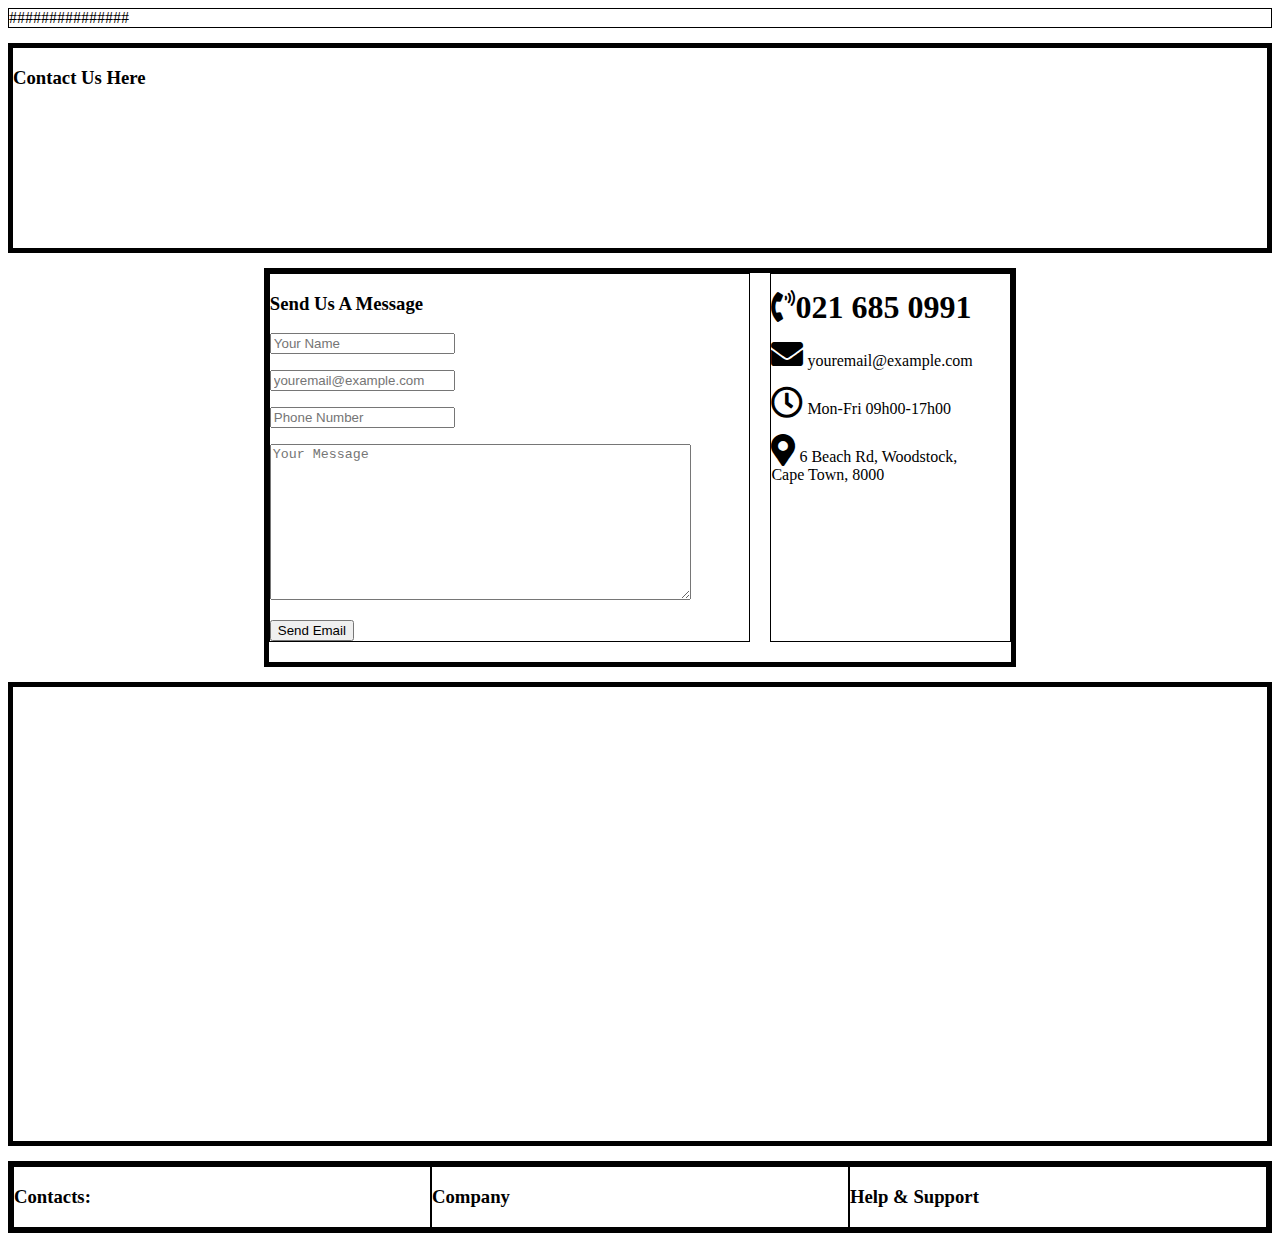
==== contact.html @ a868772a "created a contact page" ====
<!DOCTYPE html>
<html lang="en" dir="ltr">
  <head>
    <meta charset="utf-8">
    <title>Contact-page</title>
    <link rel="stylesheet" href="css/contact.css">
    <link rel="stylesheet" href="https://use.fontawesome.com/releases/v5.0.13/css/all.css">
  </head>
  <body>

    <div id="container">
      <header>
        ###############
      </header>

      <section>
        <p><h3>Contact Us Here</h3></p>
      </section>

      <div id="contactDetails">

        <section class="SendUsAMessage">

          <h3>Send Us A Message</h3>

          <form>

            <p><input type="text" name="name" value="" placeholder="Your Name" required></p>

            <p><input type="text" name="" placeholder="youremail@example.com" value="" required></p>

            <p><input type="text" name="" placeholder="Phone Number" value=""></p>

            <p><textarea name="name" rows="10"  placeholder="Your Message" cols="50"></textarea></p>

          </form>
          <button type="button" name="button">Send Email</button>

        </section>

        <section class="ContactInfo">

          <p><i class="fas fa-phone-volume fa-2x">021 685 0991</i></p>
          <p><i class="fas fa-envelope fa-2x"></i> youremail@example.com</p>
          <p><i class="far fa-clock fa-2x"></i> Mon-Fri 09h00-17h00</p>
          <p><i class="fas fa-map-marker-alt fa-2x"></i> 6 Beach Rd, Woodstock,<br>Cape Town, 8000</p>

        </section>

      </div>


      <div class="googleMap">
        <iframe src="https://www.google.com/maps/embed?pb=!1m18!1m12!1m3!1d3310.6380624460003!2d18.446525915095542!3d-33.92471368064081!2m3!1f0!2f0!3f0!3m2!1i1024!2i768!4f13.1!3m3!1m2!1s0x1dcc5d9854044ed9%3A0x6a0ebf49da5aabab!2sCodeSpace!5e0!3m2!1sen!2sza!4v1529651775176" width="100%z" height="450px" frameborder="0" style="border:0" allowfullscreen>
        </iframe>
      </div>

      <footer>
        <div class="col1"><h3>Contacts:</h3> </div>
        <div class="col2"><h3>Company</h3></div>
        <div class="col3"><h3>Help & Support</h3> </div>
      </footer>



    </div>
  </body>
</html>
---- css/contact.css ----
#container {
  display: grid;
  grid-template-columns: 1fr 1fr 1fr 1fr 1fr;
  grid-template-rows: auto auto auto auto auto;
  margin: 0;
  padding: 0;
  grid-gap: 15px; }

header {
  grid-column: 1/6;
  grid-row: 1/2;
  border: 1px solid black; }

section {
  grid-column: 1/6;
  grid-row: 2/3;
  border: 5px solid black;
  height: 200px; }
  section p h3 {
    text-align: center; }

#contactDetails {
  grid-row: 3/4;
  grid-column: 2/5;
  display: grid;
  grid-template-columns: 2fr 1fr;
  grid-template-rows: auto auto;
  grid-gap: 20px;
  border: 5px solid black; }
  #contactDetails .SendUsAMessage {
    grid-row: 1/2;
    grid-column: 1/2;
    border: 1px solid black;
    height: auto; }
  #contactDetails .ContactInfo {
    grid-row: 1/2;
    grid-column: 2/3;
    border: 1px solid black;
    height: auto; }

.googleMap {
  grid-row: 4/5;
  grid-column: 1/6;
  border: 5px solid black; }

footer {
  grid-row: 5/6;
  grid-column: 1/6;
  display: grid;
  grid-template-columns: 2fr 2fr 2fr;
  grid-template-rows: auto auto auto;
  border: 5px solid black; }
  footer .col1 {
    grid-row: 1/2;
    grid-column: 1/2;
    border: 1px solid black; }
  footer .col2 {
    grid-row: 1/2;
    grid-column: 2/3;
    border: 1px solid black; }
  footer .col3 {
    grid-row: 1/2;
    grid-column: 3/4;
    border: 1px solid black; }

/*# sourceMappingURL=contact.css.map */
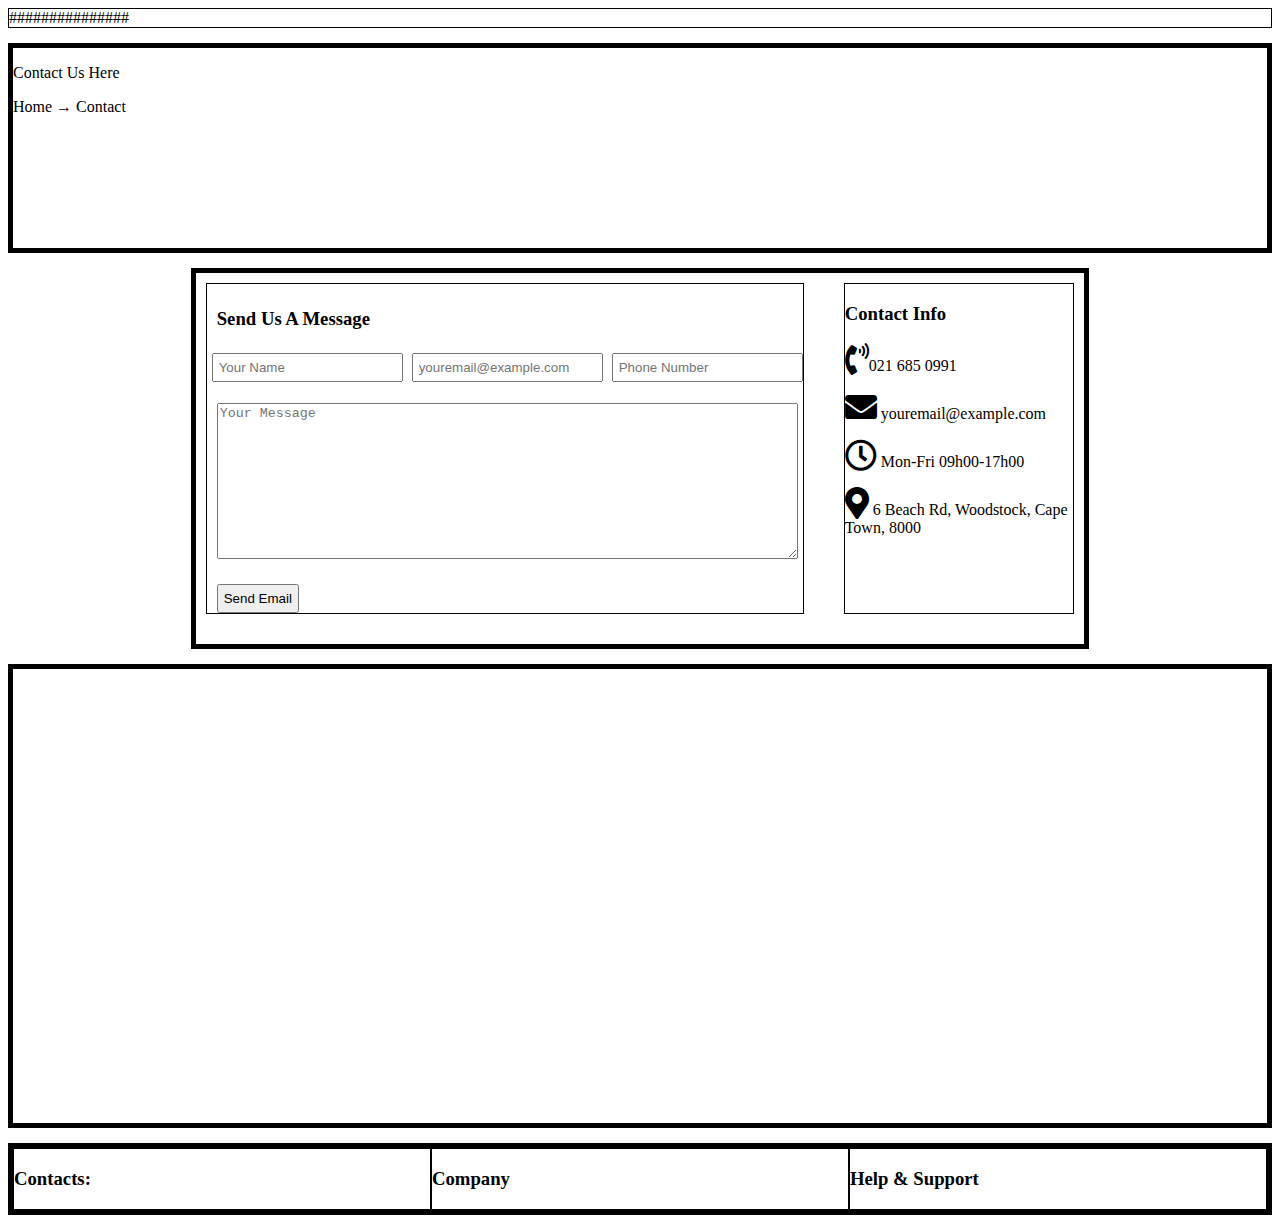
==== commit f5b2db54: "about page" ====
--- a/contact.html
+++ b/contact.html
@@ -14,7 +14,8 @@
       </header>
 
       <section>
-        <p><h3>Contact Us Here</h3></p>
+        <p>Contact Us Here</p>
+        <p>Home &#x2192; Contact</p>
       </section>
 
       <div id="contactDetails">
@@ -25,13 +26,13 @@
 
           <form>
 
-            <p><input type="text" name="name" value="" placeholder="Your Name" required></p>
+            <input type="text" name="name" value="" placeholder="Your Name" required>
 
-            <p><input type="text" name="" placeholder="youremail@example.com" value="" required></p>
+            <input type="text" name="" placeholder="youremail@example.com" value="" required>
 
-            <p><input type="text" name="" placeholder="Phone Number" value=""></p>
+            <input type="text" name="" placeholder="Phone Number" value="">
 
-            <p><textarea name="name" rows="10"  placeholder="Your Message" cols="50"></textarea></p>
+            <p><textarea name="name" rows="10"  placeholder="Your Message" cols="70"></textarea></p>
 
           </form>
           <button type="button" name="button">Send Email</button>
@@ -40,10 +41,12 @@
 
         <section class="ContactInfo">
 
-          <p><i class="fas fa-phone-volume fa-2x">021 685 0991</i></p>
+          <h3>Contact Info</h3>
+
+          <p><i class="fas fa-phone-volume fa-2x"></i>021 685 0991</p>
           <p><i class="fas fa-envelope fa-2x"></i> youremail@example.com</p>
           <p><i class="far fa-clock fa-2x"></i> Mon-Fri 09h00-17h00</p>
-          <p><i class="fas fa-map-marker-alt fa-2x"></i> 6 Beach Rd, Woodstock,<br>Cape Town, 8000</p>
+          <p><i class="fas fa-map-marker-alt fa-2x"></i> 6 Beach Rd, Woodstock, Cape Town, 8000</p>
 
         </section>
 
--- a/css/contact.css
+++ b/css/contact.css
@@ -1,27 +1,25 @@
 #container {
   display: grid;
-  grid-template-columns: 1fr 1fr 1fr 1fr 1fr;
+  grid-template-columns: 1fr 1fr 1fr 1fr 1fr 1fr 1fr;
   grid-template-rows: auto auto auto auto auto;
   margin: 0;
   padding: 0;
   grid-gap: 15px; }
 
 header {
-  grid-column: 1/6;
+  grid-column: 1/8;
   grid-row: 1/2;
   border: 1px solid black; }
 
 section {
-  grid-column: 1/6;
+  grid-column: 1/8;
   grid-row: 2/3;
   border: 5px solid black;
   height: 200px; }
-  section p h3 {
-    text-align: center; }
 
 #contactDetails {
   grid-row: 3/4;
-  grid-column: 2/5;
+  grid-column: 2/7;
   display: grid;
   grid-template-columns: 2fr 1fr;
   grid-template-rows: auto auto;
@@ -31,21 +29,36 @@
     grid-row: 1/2;
     grid-column: 1/2;
     border: 1px solid black;
-    height: auto; }
+    height: auto;
+    margin: 10px; }
+    #contactDetails .SendUsAMessage h3 {
+      padding: 5px;
+      margin-left: 5px; }
+    #contactDetails .SendUsAMessage input {
+      padding: 5px;
+      margin-left: 5px; }
+    #contactDetails .SendUsAMessage p {
+      padding: 5px;
+      margin-left: 5px; }
+    #contactDetails .SendUsAMessage button {
+      padding: 5px;
+      margin-left: 10px; }
   #contactDetails .ContactInfo {
     grid-row: 1/2;
     grid-column: 2/3;
     border: 1px solid black;
-    height: auto; }
+    height: auto;
+    margin: 10px;
+    word-wrap: break-word; }
 
 .googleMap {
   grid-row: 4/5;
-  grid-column: 1/6;
+  grid-column: 1/8;
   border: 5px solid black; }
 
 footer {
   grid-row: 5/6;
-  grid-column: 1/6;
+  grid-column: 1/8;
   display: grid;
   grid-template-columns: 2fr 2fr 2fr;
   grid-template-rows: auto auto auto;
